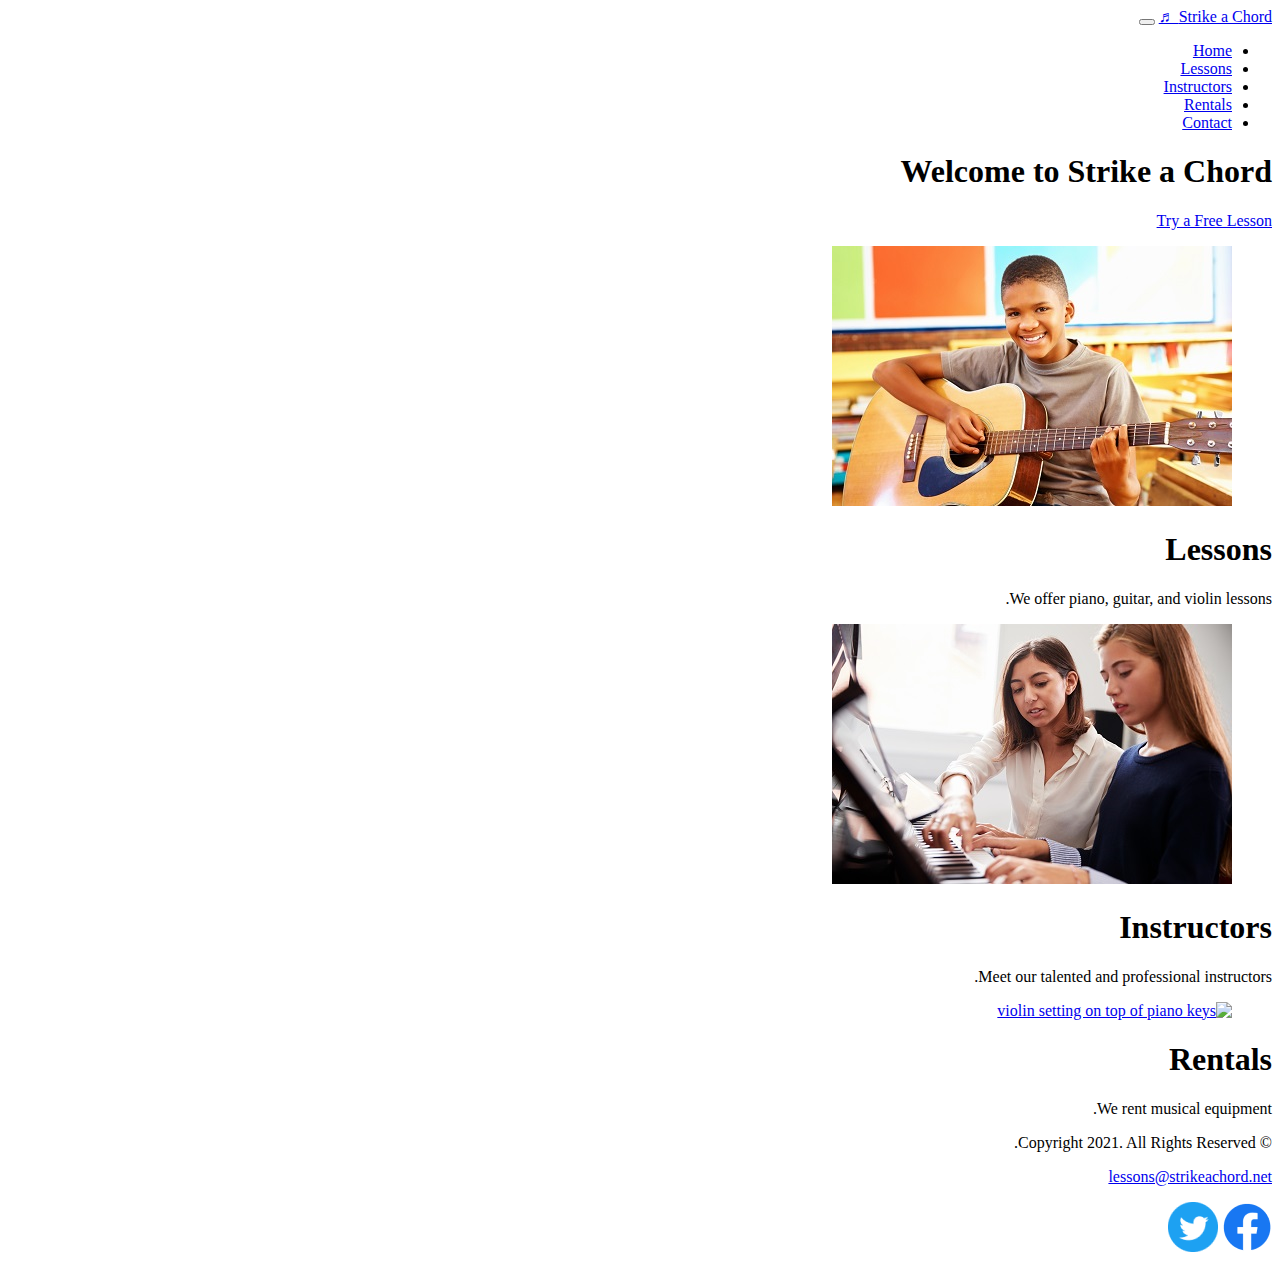
==== ch12b/index.html @ ccf65044 "Add files via upload" ====
<!DOCTYPE html>
<!--
Name: Jancarlo A
Date: 12/1/24
-->
<html lang="ar" dir="rtl">
  <head>
    <meta name="description" content="Strike a Chord specializes in music lessons and music rental equipment">
    <meta charset="utf-8">
    <meta name="viewport" content="width=device-width, initial-scale=1">

    <!-- Favicon -->
    <link rel="shortcut icon" href="images/favicon.ico">
    <link rel="icon" type="image/png" sizes="32x32" href="images/favicon.32.png">
    <link rel="apple-touch-icon" sizes="180x180" href="images/apple-touch-icon.png">
    <link rel="icon" sizes="192x192" href="images/android-chrome-192.png">

    <!--My Style Sheet-->
    <link rel="stylesheet" href="css/style.css">

    <title>Music Lessons - Rentals | Strike a Chord Music Lessons - Rentals | Strike a Chord</title>
  </head>
  <body>
    <!-- Bootstrap Navigation bar -->
    <nav class="navbar navbar-expand-sm navbar-dark fixed-top bg-dark-purple">
      <a class="navbar-brand" href="index.html">Strike a Chord &#9836;</a>

      <!-- Hamburger menu icon -->
      <button class="navbar-toggler" type="button" data-toggle="collapse" data-target="#navbarResponsive" 
              aria-controls="navbarResponsive" aria-expanded="false" aria-label="Toggle navigation">
        <span class="navbar-toggler-icon"></span>
      </button>

      <!-- Navbar links -->
      <div class="collapse navbar-collapse" id="navbarResponsive">
        <ul class="navbar-nav ml-auto">
          <li class="nav-item">
            <a class="nav-link" href="index.html">Home</a>
          </li>
          <li class="nav-item">
            <a class="nav-link" href="#.html">Lessons</a>
          </li>
          <li class="nav-item">
            <a class="nav-link" href="#.html">Instructors</a>
          </li>
          <li class="nav-item">
            <a class="nav-link" href="#.html">Rentals</a>
          </li>
          <li class="nav-item">
            <a class="nav-link" href="#.html">Contact</a>
          </li>
        </ul>
      </div>
    </nav>
    
    <!-- Header and Hero Image-->
    <header class="jumbotron jumbotron-fluid text-center bg-dark-purple">
      <div class="container">
        <h1 class="display-3 text-white">Welcome to Strike a Chord</h1>
        <a href="#.html" role="button" class="btn btn-outline-secondary text-white">Try a Free Lesson</a>
      </div>
    </header>

    <!-- Main Content Area -->
    <main class="container-fluid mt-5">
      <div class="row">
        <div class="col-sm-4">
          <figure>
            <a href="#"><img src="images/child-guitar.jpg" alt="child with a smile holding a guitar" class="img-fluid rounded"></a>
          </figure>
          <h1>Lessons</h1>
          <p class="lead">We offer piano, guitar, and violin lessons.</p>
        </div>
        <div class="col-sm-4">
          <figure>
            <a href="#"><img src="images/piano-lesson.jpg" alt="piano teacher and student sitting at a piano" class="img-fluid rounded"></a>
          </figure>
          <h1>Instructors</h1>
          <p class="lead">Meet our talented and professional instructors.</p>
        </div>
        <div class="col-sm-4">
          <figure>
            <a href="#"><img src="images/violin-on-piano.jpg" alt="violin setting on top of piano keys" class="img-fluid rounded"></a>
          </figure>
          <h1>Rentals</h1>
          <p class="lead">We rent musical equipment.</p>
        </div>
      </div>
    </main>

    <!-- Footer -->
    <footer class="jumbotron-fluid text-center p-5 bg-dark-purple">
      <div class="container text-white">
        <p>&copy; Copyright 2021. All Rights Reserved.</p>
        <p><a href="mailto:lessons@strikeachord.net" class="text-white">lessons@strikeachord.net</a></p>
        <a href="https://www.facebook.com" target="_blank"><img src="images/facebook-logo.png" alt="White Facebook logo" class="pr-4"></a>
        <a href="https://twitter.com" target="_blank"><img src="images/twitter-logo.png" alt="White Twitter logo"></a>
      </div>
    </footer>

    <script src="scripts/script.js"></script>
  </body>
</html>
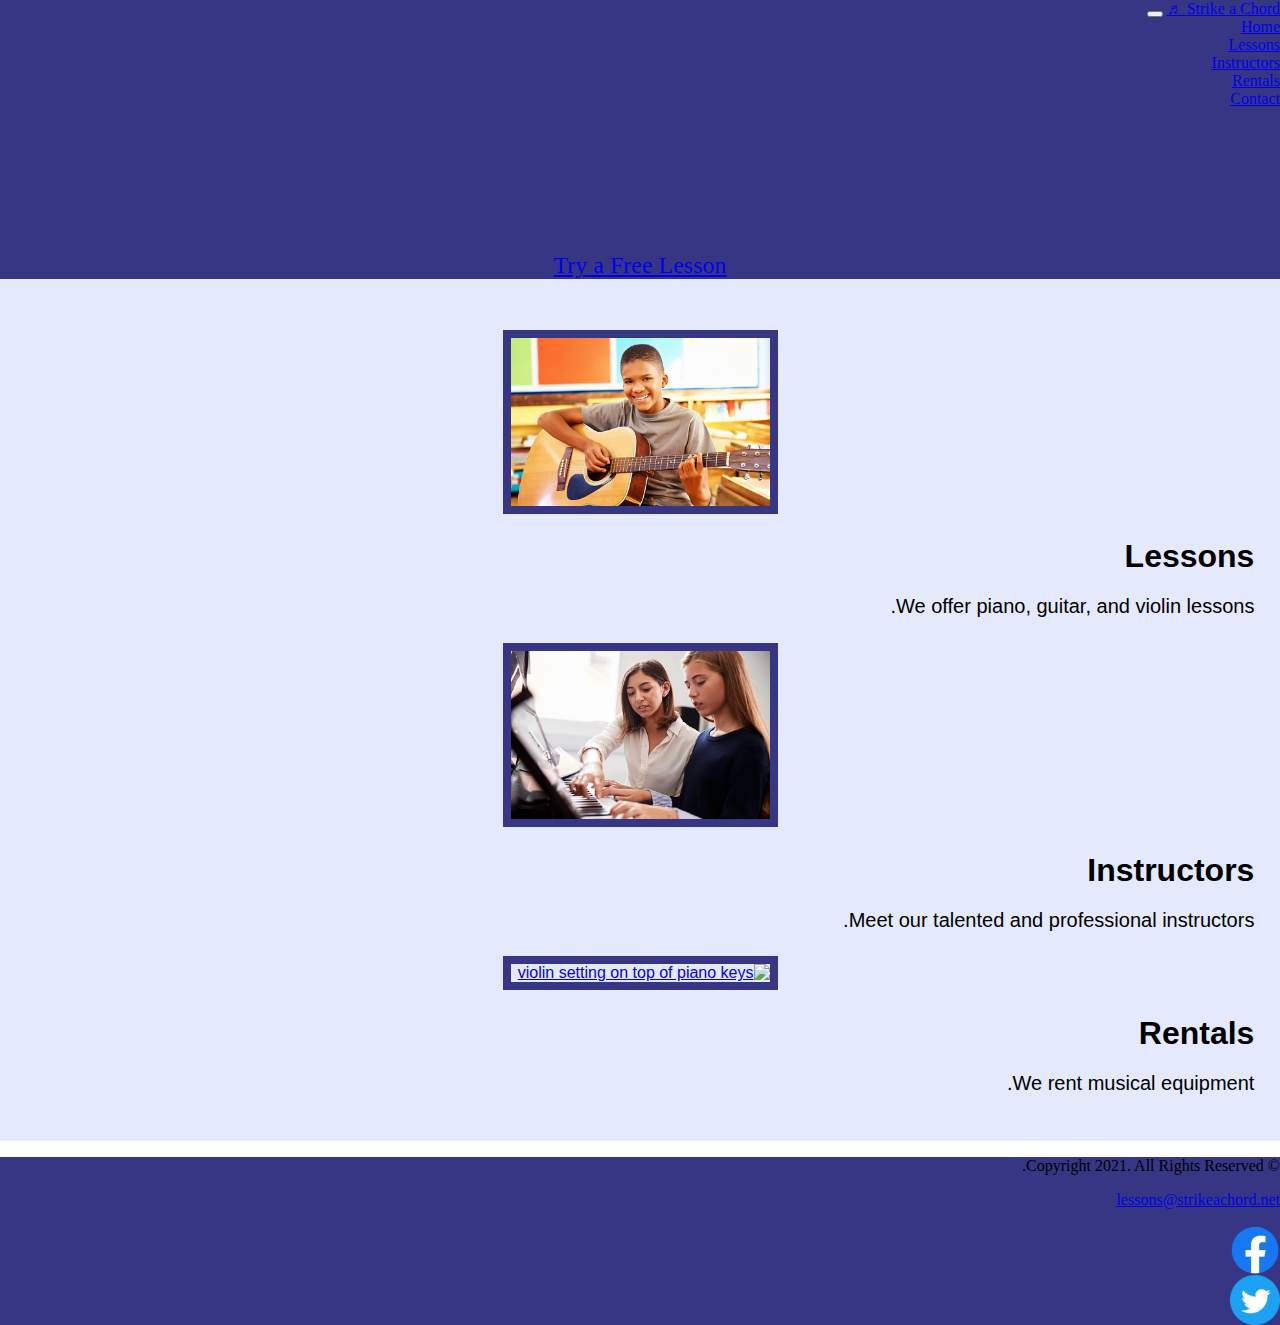
==== commit b4c3c682: "Update index.html" ====
--- a/ch12b/index.html
+++ b/ch12b/index.html
@@ -16,7 +16,7 @@
     <link rel="icon" sizes="192x192" href="images/android-chrome-192.png">
 
     <!--My Style Sheet-->
-    <link rel="stylesheet" href="css/style.css">
+    <link rel="stylesheet" href="css/styles.css">
 
     <title>Music Lessons - Rentals | Strike a Chord Music Lessons - Rentals | Strike a Chord</title>
   </head>
--- a/ch12b/css/styles.css
+++ b/ch12b/css/styles.css
@@ -0,0 +1,156 @@
+/* Author: Jancarlo Aguado
+Date: 12/1/2024
+File Name: styles.css */
+
+.hero {
+  background-image: linear-gradient(rgba(255, 255, 255, 0.7), rgba(255, 255, 255, 0.7)), url(../images/music-notes.png);
+  background-size: cover;
+  background-repeat: no-repeat;
+  background-position: left;
+}
+
+.welcome {
+  margin-top: 10%;
+}
+
+.bg-dark-purple {
+  background-color: #373684;
+}
+
+.text-dark-purple {
+  color: #373684;
+}
+
+/* CSS Reset */
+body, header, nav, main, footer, img, h1, ul, section, aside, figure, figcaption {
+    margin: 0;
+    padding: 0;
+    border: 0;
+}
+
+/* Style rule for images */
+img {
+    max-width: 100%;
+    display: block;
+}
+
+/* Box sizing rule for all elements */
+* {
+  box-sizing: border-box;
+}
+
+/* Mobile-specific styles (default styles) */
+.tab-desk, #menu-links {
+    display: none;
+}
+
+header {
+    text-align: center;
+    font-size: 1.5em;
+    color: #373684;
+}
+
+header h1 {
+    font-family: 'DM Serif Display', serif;
+    font-style: italic;
+    font-size: 1.5em;
+    padding: 4%;
+    margin-right: 15%;
+}
+
+nav {
+    background-color: #373684;
+}
+
+.mobile-nav a {
+    color: #fff;
+    text-align: center;  
+    font-size: 2em;
+    text-decoration: none;
+    padding: 3%;
+    display: block;
+}
+
+.mobile-nav a.menu-icon {
+    display: block;
+    position: absolute;
+    right: 0;
+    top: 0;
+}
+
+.menu-icon div {
+    height: 50px;
+    width: 50px;
+    background-color: #373684;
+}
+
+main {
+    padding: 2%;
+    background-color: #e5e9fc;
+    overflow: auto;
+    font-family: 'Roboto', sans-serif;
+}
+
+main p {
+    font-size: 1.25em;
+}
+
+.action {
+    font-size: 1.25em;
+    color: #373684;
+    font-weight: bold;
+}
+
+#piano, #guitar, #violin {
+    margin: 0 2%;
+}
+
+#info {
+    clear: left;
+    background-color: #c0caf7;
+    padding: 1% 2%;
+}
+
+#info ul {
+    margin-left: 10%;
+}
+
+.round {
+    border-radius: 8px; 
+}
+
+aside {
+    text-align: center;
+    font-size: 1.5em;
+    font-weight: bold;
+    color: #373684;
+    text-shadow: 3px 3px 10px #8280cb;
+}
+
+figure {
+    position: relative;
+    max-width: 275px;
+    margin: 2% auto;
+    border: 8px solid #373684;
+}
+
+figcaption {
+    position: absolute;
+    bottom: 0;
+    background: rgba(55, 54, 132, 0.7); 
+    color: #fff;
+    width: 100%;
+    padding: 5% 0;
+    text-align: center;
+    font-family: Verdana, Arial, sans-serif;
+    font-size: 1.5em;
+    font-weight: bold;
+}
+
+#contact, #rental h2, #form h2 {
+    text-align: center;
+}
+
+.tel-link {
+    background-color: #373684;
+    padding: 2%;
